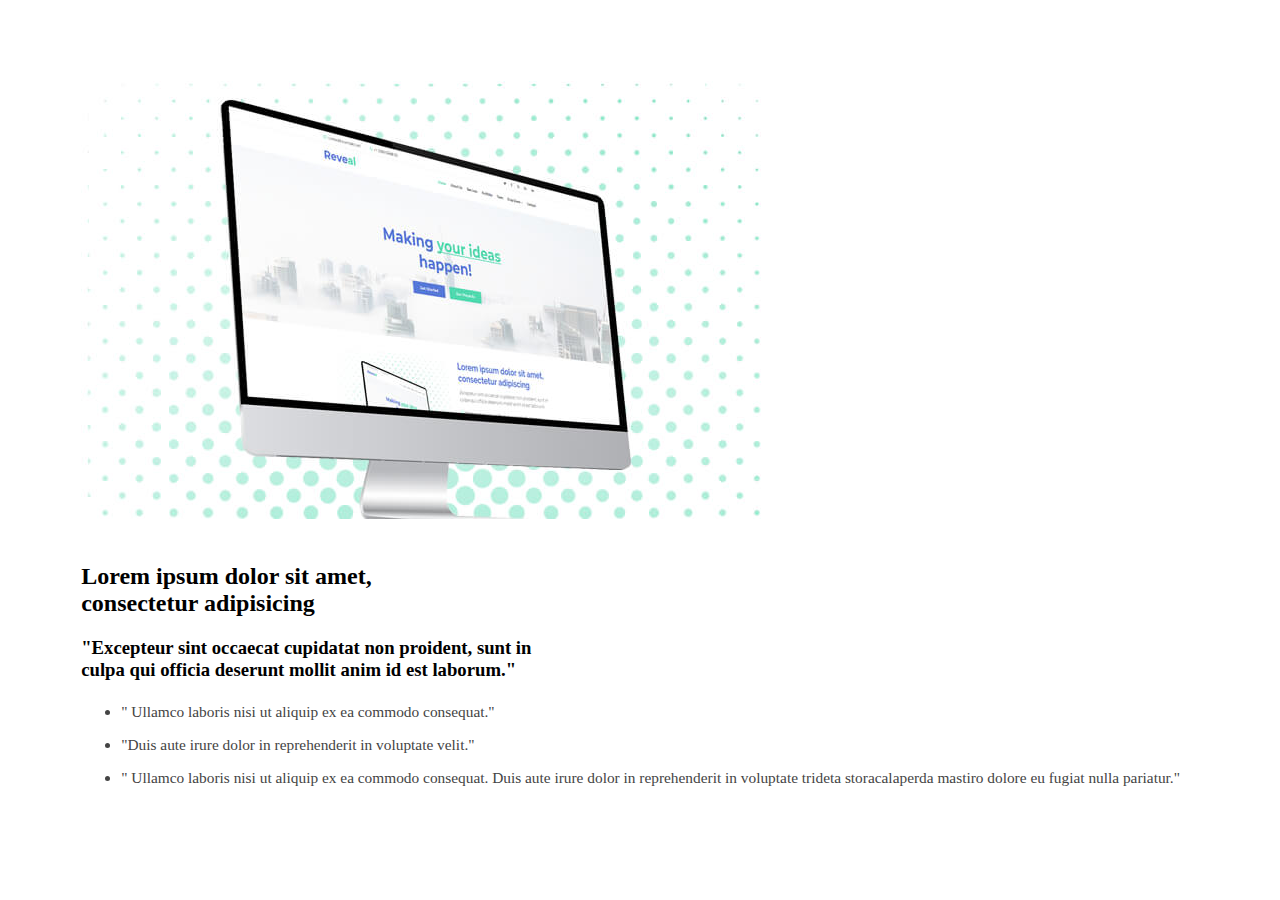
==== demo.html @ 0b1c329b "first-commit" ====
<!DOCTYPE html>
<html lang="en">

<head>
    <meta charset="UTF-8">
    <meta name="viewport" content="width=device-width, initial-scale=1.0">
    <title>Document</title>
    <link href="https://cdn.jsdelivr.net/npm/bootstrap@5.1.3/dist/css/bootstrap.min.css" rel="stylesheet"
        integrity="sha384-1BmE4kWBq78iYhFldvKuhfTAU6auU8tT94WrHftjDbrCEXSU1oBoqyl2QvZ6jIW3" crossorigin="anonymous">

    <style>
        .para h2 {
            font-size: 36px;
            font-family: var(--Raleway);
            color: var(--dark-blue);
            font-weight: 700;
        }

        .para h3 {
            color: #555;
            font-family: var(--Montserrat);
            font-size: 18px;
            font-style: italic;
            font-weight: 300;
        }

        .list li {
            padding-bottom: 10px;
            color: rgb(68, 68, 68);
            font-size: 18px;
            font-weight: 400;
            line-height: 24px;
        }

        /* General Styles */
        .para h2 {
            font-size: 2vw;
            /* Font size scales with viewport width */
            font-family: var(--Raleway);
            color: var(--dark-blue);
            font-weight: 700;
            text-align: center;
            /* Center-align text for better layout on smaller screens */
        }

        .para h3 {
            color: #555;
            font-family: var(--Montserrat);
            font-size: 1.5vw;
            /* Font size scales dynamically */
            font-style: italic;
            font-weight: 300;
            text-align: center;
        }

        .list li {
            padding-bottom: 10px;
            color: rgb(68, 68, 68);
            font-size: 1.2vw;
            /* Relative to viewport */
            font-weight: 400;
            line-height: 1.5em;
            /* Flexible line height */
        }

        .deskimage img {
            width: 100%;
            /* Fully responsive image */
            height: auto;
            /* Maintain aspect ratio */
        }

        .row {
            display: flex;
            flex-wrap: wrap;
            /* Ensures content wraps automatically */
            align-items: center;
            /* Align items properly */
        }

        .col-lg-6 {
            flex: 1 1 50%;
            /* Each column takes 50% width */
            padding: 10px;
        }

        .col-lg-6.para {
            flex: 1 1 50%;
            /* Ensures equal space for text and image */
            text-align: center;
            /* Center align content */
        }

        .container {
            padding: 5%;
            /* Add padding for better spacing */
        }
    </style>
</head>

<body>
    <section>
        <div class="container-fluid mt-5">
            <div class="container">
                <div class="row">
                    <!-- Image Column -->
                    <div class="col-lg-6 col-md-6 col-12 text-center">
                        <img src="assests/imges/computer.jpg" class="img-fluid" alt="desk_image">
                    </div>
                    <!-- Text Column -->
                    <div class="col-lg-6 col-md-6 col-12">
                        <h2>Lorem ipsum dolor sit amet, <br> consectetur adipisicing</h2>
                        <h3>"Excepteur sint occaecat cupidatat non proident, sunt in <br> culpa qui officia deserunt
                            mollit
                            anim id est laborum."</h3>
                        <ul class="list mt-4">
                            <li>
                                <i class="fa-regular fa-circle-check" style="color: #50d8af;"></i>
                                " Ullamco laboris nisi ut aliquip ex ea commodo consequat."
                            </li>
                            <li>
                                <i class="fa-regular fa-circle-check" style="color: #50d8af;"></i>
                                "Duis aute irure dolor in reprehenderit in voluptate velit."
                            </li>
                            <li>
                                <i class="fa-regular fa-circle-check" style="color: #50d8af;"></i>
                                " Ullamco laboris nisi ut aliquip ex ea commodo consequat. Duis aute irure dolor in
                                reprehenderit in voluptate trideta storacalaperda mastiro dolore eu fugiat nulla
                                pariatur."
                            </li>
                        </ul>
                    </div>
                </div>
            </div>
        </div>
    </section>

</body>

</html>
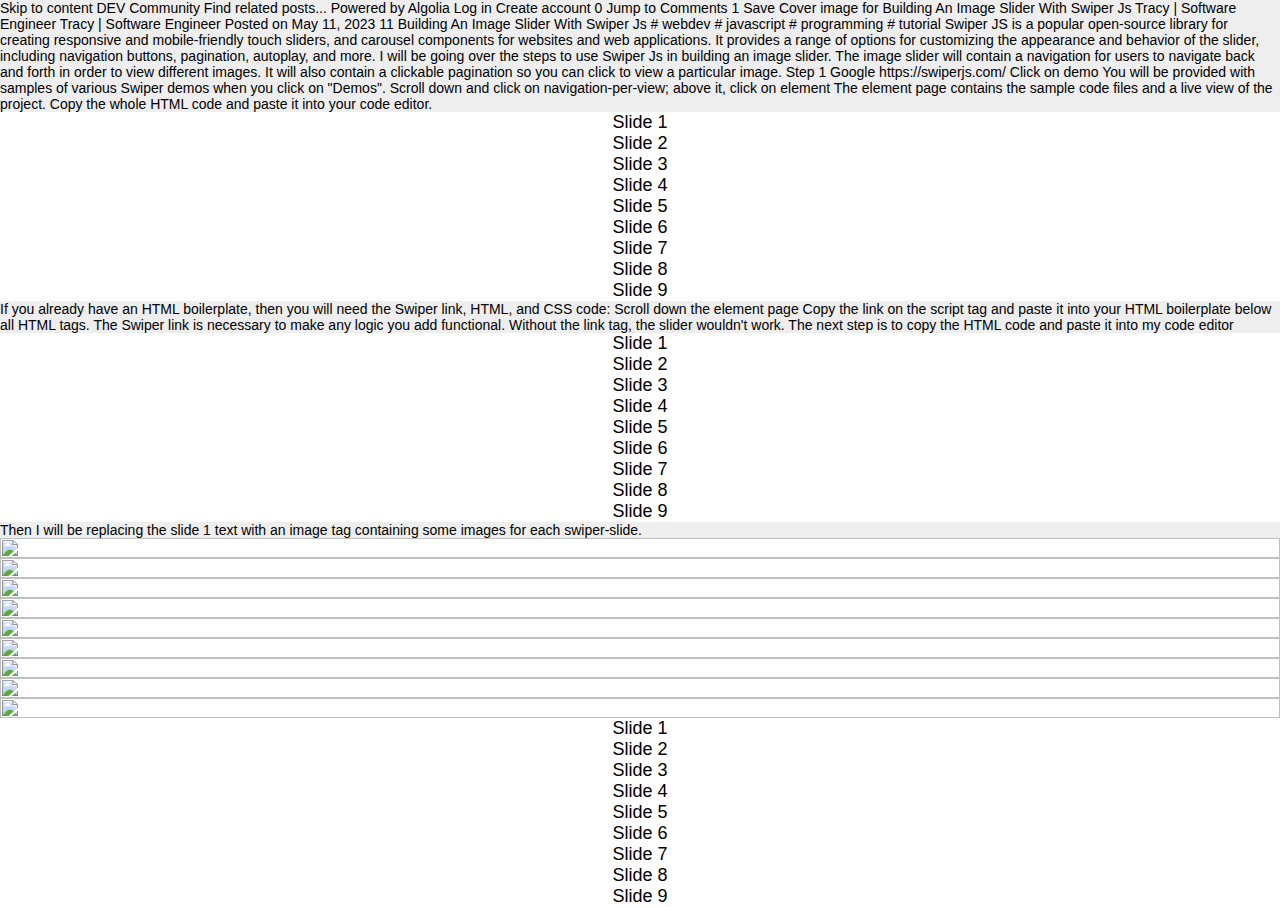
==== commit 91778042: "second-commit" ====
--- a/demo.html
+++ b/demo.html
@@ -1,140 +1,249 @@
+Skip to content
+DEV Community
+Find related posts...
+Powered by Algolia
+Log in
+Create account
+
+0
+Jump to Comments
+
+1
+Save
+
+Cover image for Building An Image Slider With Swiper Js
+Tracy | Software Engineer
+Tracy | Software Engineer
+Posted on May 11, 2023
+
+
+11
+Building An Image Slider With Swiper Js
+#
+webdev
+#
+javascript
+#
+programming
+#
+tutorial
+Swiper JS is a popular open-source library for creating responsive and mobile-friendly touch sliders, and carousel
+components for websites and web applications.
+
+It provides a range of options for customizing the appearance and behavior of the slider, including navigation buttons,
+pagination, autoplay, and more. I will be going over the steps to use Swiper Js in building an image slider.
+
+The image slider will contain a navigation for users to navigate back and forth in order to view different images. It
+will also contain a clickable pagination so you can click to view a particular image.
+
+Step 1
+Google https://swiperjs.com/
+Click on demo
+You will be provided with samples of various Swiper demos when you click on "Demos".
+
+Scroll down and click on navigation-per-view; above it, click on element
+
+The element page contains the sample code files and a live view of the project. Copy the whole HTML code and paste it
+into your code editor.
+
 <!DOCTYPE html>
 <html lang="en">
 
 <head>
-    <meta charset="UTF-8">
-    <meta name="viewport" content="width=device-width, initial-scale=1.0">
-    <title>Document</title>
-    <link href="https://cdn.jsdelivr.net/npm/bootstrap@5.1.3/dist/css/bootstrap.min.css" rel="stylesheet"
-        integrity="sha384-1BmE4kWBq78iYhFldvKuhfTAU6auU8tT94WrHftjDbrCEXSU1oBoqyl2QvZ6jIW3" crossorigin="anonymous">
+    <meta charset="utf-8" />
+    <title>Swiper demo</title>
+    <meta name="viewport" content="width=device-width, initial-scale=1, minimum-scale=1, maximum-scale=1" />
 
     <style>
-        .para h2 {
-            font-size: 36px;
-            font-family: var(--Raleway);
-            color: var(--dark-blue);
-            font-weight: 700;
-        }
-
-        .para h3 {
-            color: #555;
-            font-family: var(--Montserrat);
+        html,
+        body {
+            position: relative;
+            height: 100%;
+        }
+
+        body {
+            background: #eee;
+            font-family: Helvetica Neue, Helvetica, Arial, sans-serif;
+            font-size: 14px;
+            color: #000;
+            margin: 0;
+            padding: 0;
+        }
+
+        swiper-container {
+            width: 100%;
+            height: 100%;
+        }
+
+        swiper-slide {
+            text-align: center;
             font-size: 18px;
-            font-style: italic;
-            font-weight: 300;
-        }
-
-        .list li {
-            padding-bottom: 10px;
-            color: rgb(68, 68, 68);
-            font-size: 18px;
-            font-weight: 400;
-            line-height: 24px;
-        }
-
-        /* General Styles */
-        .para h2 {
-            font-size: 2vw;
-            /* Font size scales with viewport width */
-            font-family: var(--Raleway);
-            color: var(--dark-blue);
-            font-weight: 700;
-            text-align: center;
-            /* Center-align text for better layout on smaller screens */
-        }
-
-        .para h3 {
-            color: #555;
-            font-family: var(--Montserrat);
-            font-size: 1.5vw;
-            /* Font size scales dynamically */
-            font-style: italic;
-            font-weight: 300;
-            text-align: center;
-        }
-
-        .list li {
-            padding-bottom: 10px;
-            color: rgb(68, 68, 68);
-            font-size: 1.2vw;
-            /* Relative to viewport */
-            font-weight: 400;
-            line-height: 1.5em;
-            /* Flexible line height */
-        }
-
-        .deskimage img {
-            width: 100%;
-            /* Fully responsive image */
-            height: auto;
-            /* Maintain aspect ratio */
-        }
-
-        .row {
+            background: #fff;
             display: flex;
-            flex-wrap: wrap;
-            /* Ensures content wraps automatically */
+            justify-content: center;
             align-items: center;
-            /* Align items properly */
-        }
-
-        .col-lg-6 {
-            flex: 1 1 50%;
-            /* Each column takes 50% width */
-            padding: 10px;
-        }
-
-        .col-lg-6.para {
-            flex: 1 1 50%;
-            /* Ensures equal space for text and image */
-            text-align: center;
-            /* Center align content */
-        }
-
-        .container {
-            padding: 5%;
-            /* Add padding for better spacing */
+        }
+
+        swiper-slide img {
+            display: block;
+            width: 100%;
+            height: 100%;
+            object-fit: cover;
         }
     </style>
 </head>
 
 <body>
-    <section>
-        <div class="container-fluid mt-5">
-            <div class="container">
-                <div class="row">
-                    <!-- Image Column -->
-                    <div class="col-lg-6 col-md-6 col-12 text-center">
-                        <img src="assests/imges/computer.jpg" class="img-fluid" alt="desk_image">
-                    </div>
-                    <!-- Text Column -->
-                    <div class="col-lg-6 col-md-6 col-12">
-                        <h2>Lorem ipsum dolor sit amet, <br> consectetur adipisicing</h2>
-                        <h3>"Excepteur sint occaecat cupidatat non proident, sunt in <br> culpa qui officia deserunt
-                            mollit
-                            anim id est laborum."</h3>
-                        <ul class="list mt-4">
-                            <li>
-                                <i class="fa-regular fa-circle-check" style="color: #50d8af;"></i>
-                                " Ullamco laboris nisi ut aliquip ex ea commodo consequat."
-                            </li>
-                            <li>
-                                <i class="fa-regular fa-circle-check" style="color: #50d8af;"></i>
-                                "Duis aute irure dolor in reprehenderit in voluptate velit."
-                            </li>
-                            <li>
-                                <i class="fa-regular fa-circle-check" style="color: #50d8af;"></i>
-                                " Ullamco laboris nisi ut aliquip ex ea commodo consequat. Duis aute irure dolor in
-                                reprehenderit in voluptate trideta storacalaperda mastiro dolore eu fugiat nulla
-                                pariatur."
-                            </li>
-                        </ul>
-                    </div>
-                </div>
-            </div>
-        </div>
-    </section>
+
+    <swiper-container class="mySwiper" pagination="true" pagination-clickable="true" space-between="30"
+        slides-per-view="3">
+        <swiper-slide>Slide 1</swiper-slide>
+        <swiper-slide>Slide 2</swiper-slide>
+        <swiper-slide>Slide 3</swiper-slide>
+        <swiper-slide>Slide 4</swiper-slide>
+        <swiper-slide>Slide 5</swiper-slide>
+        <swiper-slide>Slide 6</swiper-slide>
+        <swiper-slide>Slide 7</swiper-slide>
+        <swiper-slide>Slide 8</swiper-slide>
+        <swiper-slide>Slide 9</swiper-slide>
+    </swiper-container>
+
+    <script src="https://cdn.jsdelivr.net/npm/swiper@9/swiper-element-bundle.min.js"></script>
 
 </body>
 
+</html>
+If you already have an HTML boilerplate, then you will need the Swiper link, HTML, and CSS code:
+Scroll down the element page
+Copy the link on the script tag and paste it into your HTML boilerplate below all HTML tags.
+<script src="https://cdn.jsdelivr.net/npm/swiper@9/swiper-element-bundle.min.js"></script>
+The Swiper link is necessary to make any logic you add functional. Without the link tag, the slider wouldn't work.
+
+The next step is to copy the HTML code and paste it into my code editor
+
+<swiper-container class="mySwiper" pagination="true" pagination-clickable="true" space-between="30" slides-per-view="3">
+    <swiper-slide>Slide 1</swiper-slide>
+    <swiper-slide>Slide 2</swiper-slide>
+    <swiper-slide>Slide 3</swiper-slide>
+    <swiper-slide>Slide 4</swiper-slide>
+    <swiper-slide>Slide 5</swiper-slide>
+    <swiper-slide>Slide 6</swiper-slide>
+    <swiper-slide>Slide 7</swiper-slide>
+    <swiper-slide>Slide 8</swiper-slide>
+    <swiper-slide>Slide 9</swiper-slide>
+</swiper-container>
+Then I will be replacing the slide 1 text with an image tag containing some images for each swiper-slide.
+
+<div class="slide-container">
+    <swiper-container class="mySwiper" pagination="true" navigation="true" loop="true" pagination-clickable="true"
+        space-between="30" slides-per-view="3">
+        <swiper-slide>
+            <img
+                src="https://thegadgetflow.com/wp-content/uploads/2020/04/10-gadgets-for-a-futuristic-home-office-1200x675.jpg">
+        </swiper-slide>
+
+        <swiper-slide>
+            <img src="https://resources.owllabs.com/hubfs/uneebo-office-design-yNtCxu4kJXk-unsplash.jpg">
+        </swiper-slide>
+
+        <swiper-slide>
+            <img
+                src="https://cdn.bisnow.net/resize?type=jpeg&url=https%3A%2F%2Fs3.amazonaws.com%2Fcdn.bisnow.net%2Fcontent%2Fimages%2F2019%2F03%2F5ca121a2f2118-20180520_venture_arch_opentable_0002_screenres-copy.jpeg&width=2160&sign=0OQSfq1SFkLDAMZhNvFNGDfDgR7LLrpgTkBcab8_tqc">
+        </swiper-slide>
+
+        <swiper-slide>
+            <img
+                src="https://www.hpe.com/content/dam/hpe/insights/articles/2021/09/how-technology-is-enabling-the-new-hybrid-workspace/How-technology-is-enabling-the-new-hyrbid-workspace.jpg.transform/nxt-original/image.jpeg">
+        </swiper-slide>
+
+        <swiper-slide>
+            <img src="https://cdna.artstation.com/p/assets/images/images/049/563/806/large/amy-colored.jpg?1652793049">
+        </swiper-slide>
+
+        <swiper-slide>
+            <img src="https://cdn.oneesports.gg/cdn-data/2022/02/Anime_HimoutoUmaruChanR-1024x576.webp">
+        </swiper-slide>
+
+        <swiper-slide>
+            <img src="https://i.pinimg.com/550x/f5/a3/85/f5a385e2976b8d378a55cfa04396315a.jpg">
+        </swiper-slide>
+
+        <swiper-slide><img
+                src="https://www.cnet.com/a/img/resize/69256d2623afcbaa911f08edc45fb2d3f6a8e172/hub/2023/02/03/afedd3ee-671d-4189-bf39-4f312248fb27/gettyimages-1042132904.jpg?auto=webp&fit=crop&height=675&width=1200"></swiper-slide>
+
+        <swiper-slide><img
+                src="https://imageio.forbes.com/specials-images/imageserve/5f962df3991e5636a2f68758/0x0.jpg?format=jpg&crop=812,457,x89,y103,safe&width=1200"></swiper-slide>
+    </swiper-container>
+
+</div>
+
+<swiper-container class="mySwiper" pagination="true" navigation="true" loop="true" pagination-clickable="true"
+    space-between="30" slides-per-view="3"></swiper-container>
+
+<!DOCTYPE html>
+<html lang="en">
+
+<head>
+    <meta charset="utf-8" />
+    <title>Swiper demo</title>
+    <meta name="viewport" content="width=device-width, initial-scale=1, minimum-scale=1, maximum-scale=1" />
+
+    <style>
+        html,
+        body {
+            position: relative;
+            height: 100%;
+        }
+
+        body {
+            background: #eee;
+            font-family: Helvetica Neue, Helvetica, Arial, sans-serif;
+            font-size: 14px;
+            color: #000;
+            margin: 0;
+            padding: 0;
+        }
+
+        swiper-container {
+            width: 100%;
+            height: 100%;
+        }
+
+        swiper-slide {
+            text-align: center;
+            font-size: 18px;
+            background: #fff;
+            display: flex;
+            justify-content: center;
+            align-items: center;
+        }
+
+        swiper-slide img {
+            display: block;
+            width: 100%;
+            height: 100%;
+            object-fit: cover;
+        }
+    </style>
+</head>
+
+<body>
+
+    <swiper-container class="mySwiper" pagination="true" pagination-clickable="true" space-between="30"
+        slides-per-view="3">
+        <swiper-slide>Slide 1</swiper-slide>
+        <swiper-slide>Slide 2</swiper-slide>
+        <swiper-slide>Slide 3</swiper-slide>
+        <swiper-slide>Slide 4</swiper-slide>
+        <swiper-slide>Slide 5</swiper-slide>
+        <swiper-slide>Slide 6</swiper-slide>
+        <swiper-slide>Slide 7</swiper-slide>
+        <swiper-slide>Slide 8</swiper-slide>
+        <swiper-slide>Slide 9</swiper-slide>
+    </swiper-container>
+
+    <script src="https://cdn.jsdelivr.net/npm/swiper@9/swiper-element-bundle.min.js"></script>
+
+</body>
+
 </html>